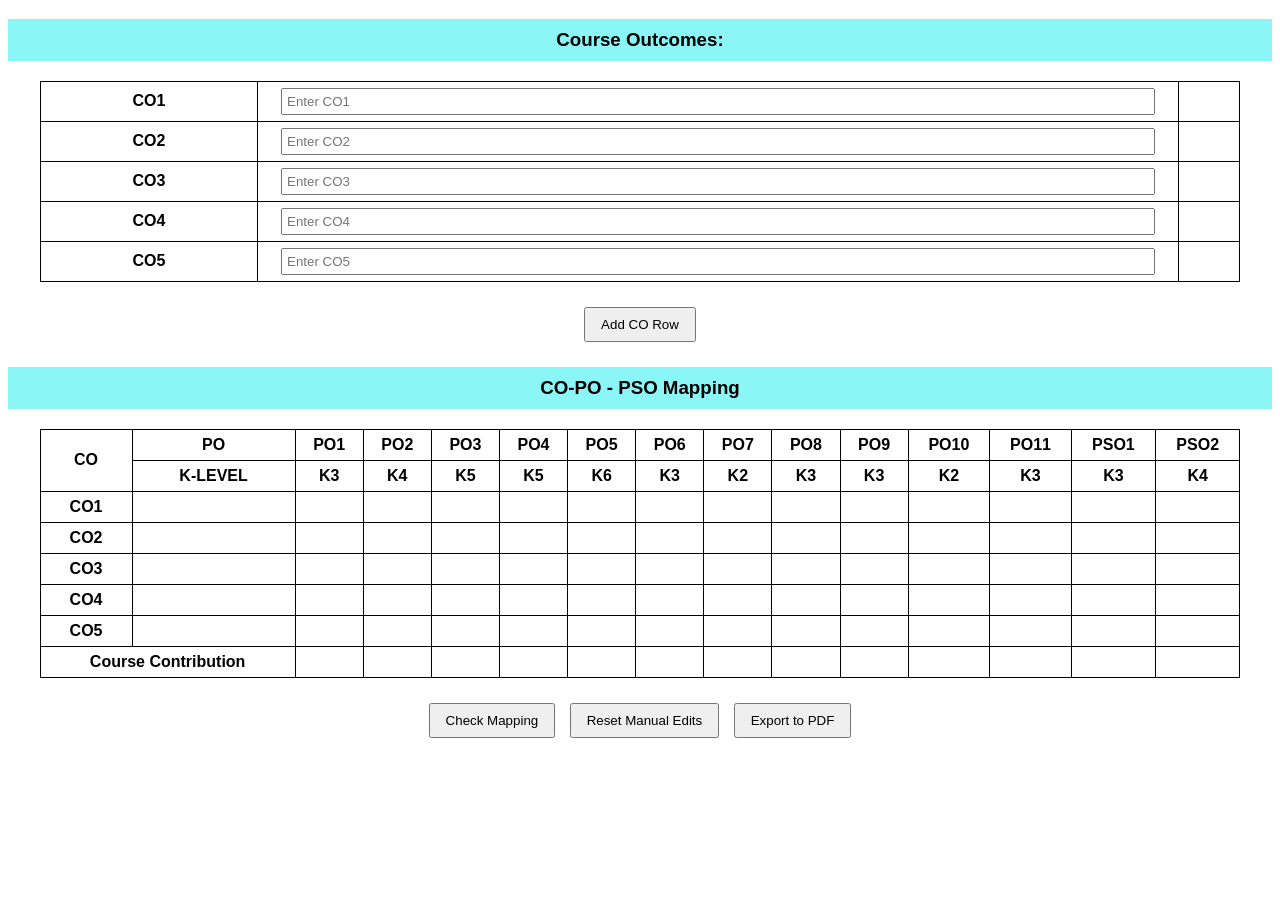
==== co_po/index.html @ 64237101 "Add files via upload" ====
<!DOCTYPE html>
<html lang="en">
<head>
    <meta charset="UTF-8">
    <meta name="viewport" content="width=device-width, initial-scale=1.0">
    <title>CO-PO Mapping</title>
      <style>
body{
    font-family: Arial;
}
table{
    width:95%;
    border-collapse:collapse;
    margin:20px auto;
}
th,td{
    border:1px solid black;
    padding:6px;
    text-align:center;
}
input{
    width:95%;
    padding:4px;
}
.main{
    text-align:center;
    background:rgba(24,237,237,0.5);
    padding:10px;
}
.button-container{
    text-align:center;
    margin:20px;
}
button{
    padding:8px 15px;
    margin:5px;
}


@media print{
    button{display:none;}
}
</style>
</head>
<body>

    <h3 class="main">Course Outcomes:</h3>

<table id="coTable">
<tr>
    <th>CO1</th>
    <td><input id="course1" placeholder="Enter CO1"></td>
    <td id="KC1"></td>
</tr>
<tr>
    <th>CO2</th>
    <td><input id="course2" placeholder="Enter CO2"></td>
    <td id="KC2"></td>
</tr>
<tr>
    <th>CO3</th>
    <td><input id="course3" placeholder="Enter CO3"></td>
    <td id="KC3"></td>
</tr>
<tr>
    <th>CO4</th>
    <td><input id="course4" placeholder="Enter CO4"></td>
    <td id="KC4"></td>
</tr>
<tr>
    <th>CO5</th>
    <td><input id="course5" placeholder="Enter CO5"></td>
    <td id="KC5"></td>
</tr>
</table>

<div class="button-container">
<button onclick="addCORow()">Add CO Row</button>
</div>


<h3 class="main">CO-PO - PSO Mapping</h3>

<table id="mappingTable">

<tr>
<th rowspan="2">CO</th>
<th colspan="2">PO</th>
<th>PO1</th>
<th>PO2</th>
<th>PO3</th>
<th>PO4</th>
<th>PO5</th>
<th>PO6</th>
<th>PO7</th>
<th>PO8</th>
<th>PO9</th>
<th>PO10</th>
<th>PO11</th>
<th>PSO1</th>
<th>PSO2</th>
</tr>

<tr>
<th colspan="2">K-LEVEL</th>
<th>K3</th>
<th>K4</th>
<th>K5</th>
<th>K5</th>
<th>K6</th>
<th>K3</th>
<th>K2</th>
<th>K3</th>
<th>K3</th>
<th>K2</th>
<th>K3</th>
<th>K3</th>
<th>K4</th>
</tr>

<tbody id="mappingBody">

<tr>
<th>CO1</th>
    <td colspan="2" id="KL1"></td>
    <td id="R1C1"></td><td id="R1C2"></td><td id="R1C3"></td><td id="R1C4"></td><td id="R1C5"></td>
    <td id="R1C6"></td><td id="R1C7"></td><td id="R1C8"></td><td id="R1C9"></td><td id="R1C10"></td>
    <td id="R1C11"></td><td id="R1C12"></td><td id="R1C13"></td>
</tr>

<tr>
    <th>CO2</th>
    <td colspan="2" id="KL2"></td>
    <td id="R2C1"></td><td id="R2C2"></td><td id="R2C3"></td><td id="R2C4"></td><td id="R2C5"></td>
    <td id="R2C6"></td><td id="R2C7"></td><td id="R2C8"></td><td id="R2C9"></td><td id="R2C10"></td>
    <td id="R2C11"></td><td id="R2C12"></td><td id="R2C13"></td>
</tr>

<tr>
    <th>CO3</th>
    <td colspan="2" id="KL3"></td>
    <td id="R3C1"></td><td id="R3C2"></td><td id="R3C3"></td><td id="R3C4"></td><td id="R3C5"></td>
    <td id="R3C6"></td><td id="R3C7"></td><td id="R3C8"></td><td id="R3C9"></td><td id="R3C10"></td>
    <td id="R3C11"></td><td id="R3C12"></td><td id="R3C13"></td>
</tr>

<tr>
    <th>CO4</th>
    <td colspan="2" id="KL4"></td>
    <td id="R4C1"></td><td id="R4C2"></td><td id="R4C3"></td><td id="R4C4"></td><td id="R4C5"></td>
    <td id="R4C6"></td><td id="R4C7"></td><td id="R4C8"></td><td id="R4C9"></td><td id="R4C10"></td>
    <td id="R4C11"></td><td id="R4C12"></td><td id="R4C13"></td>
</tr>

<tr>
    <th>CO5</th>
    <td colspan="2" id="KL5"></td>
    <td id="R5C1"></td><td id="R5C2"></td><td id="R5C3"></td><td id="R5C4"></td><td id="R5C5"></td>
    <td id="R5C6"></td><td id="R5C7"></td><td id="R5C8"></td><td id="R5C9"></td><td id="R5C10"></td>
    <td id="R5C11"></td><td id="R5C12"></td><td id="R5C13"></td>
</tr>

<tr>
    <th colspan="3">Course Contribution</th>
    <td id="cc1"></td><td id="cc2"></td><td id="cc3"></td><td id="cc4"></td><td id="cc5"></td>
    <td id="cc6"></td><td id="cc7"></td><td id="cc8"></td><td id="cc9"></td><td id="cc10"></td>
    <td id="cc11"></td><td id="cc12"></td><td id="cc13"></td>
</tr>

</tbody>
</table>

<div class="button-container">
<button onclick="checkword()">Check Mapping</button>
<button onclick="resetManualEdits()">Reset Manual Edits</button>
<button onclick="exportPDF()">Export to PDF</button>
</div>


<script>

let coCount = 5;

function addCORow(){
    coCount++;

    let coTable=document.getElementById("coTable");
    let row=coTable.insertRow();
    row.innerHTML=`
        <th>CO${coCount}</th>
        <td><input id="course${coCount}"></td>
        <td id="KC${coCount}"></td>
    `;

    let mapBody=document.getElementById("mappingBody");
    let mapRow=mapBody.insertRow(mapBody.rows.length-1);

    let cells=`<th>CO${coCount}</th>
    <td colspan="2" id="KL${coCount}"></td>`;

    for(let j=1;j<=13;j++){
        cells+=`<td id="R${coCount}C${j}">-</td>`;
    }

    mapRow.innerHTML=cells;
}

function getActionWord(sentence){
    return sentence.trim().split(" ")[0].toLowerCase();
}

function checkKeywordMatch(text, keywords){
    for(let word of keywords){
        if(text.includes(word)){
            return 2;
        }
    }
    return "-";
}


function calculateCourseContribution(){
    for(let col=1; col<=13; col++){

        let totalCell=document.getElementById("cc"+col);

        if(totalCell && totalCell.classList.contains("manual-edit")){
            continue;
        }

        let total=0;

        for(let row=1; row<=coCount; row++){
            let cell=document.getElementById("R"+row+"C"+col);
            if(!cell) continue;

            let value=parseInt(cell.innerText);
            if(!isNaN(value)){
                total+=value;
            }
        }

        if(totalCell){
            totalCell.innerHTML=total;
        }
    }
}

function checkword(){
    
    let remembering=["copying","defining","finding","locating","quoting","listening","googling","repeating","retrieving","outlining","highlighting","memorizinig","networking","searching","identifying","selecting","tabulating","duplicating","matching","bookmarking","bullet-pointing","list","recite","define","name","match","quote","recall","identify","label","recognize"];

    let understanding=["annotating","tweeting","associating","tagging","summarizing","relating","categorizing","paraphrasing","predicting","comparing","contrasting","commenting","journaling","interpreting","grouping","inferring","estimating","extending","gathering","exemplifying","expressing","describe","explain","paraphrase","restate","give original examples of","illustrate","summarize","contrast","interpret","discuss","outline"];

    let applying=["deconstructing","organizing","attributing","outlining","finding","structuring","integrating","mapping","dissecting","relating","comparing","contrasting","distinguishing","examine","experimenting","questioning"];

    let analyzing=["checking","hypothesizing","critique","experimenting","judging","testing","detecting","monitoring","measuring","assessing","comparing","discriminating","justifying","verifying","appraising","argue","defend","judge","select","support"];

    let creating=["design","construct","plan","produce","invent"];

    let table=document.getElementById("mappingTable");
    let headerRow=table.rows[1];

    for(let i=1;i<=coCount;i++){   
        let input=document.getElementById("course"+i);
        if(!input) continue;

        let sentence=input.value;

        if(sentence.trim()===""){
            document.getElementById("KC"+i).innerHTML="";
            document.getElementById("KL"+i).innerHTML="";
            for(let j=1;j<=13;j++){
                let cell=document.getElementById("R"+i+"C"+j);
                if(cell && !cell.classList.contains("manual-edit")){
                    cell.innerHTML="-";
                }
            }
            continue;
        }

        let word=getActionWord(sentence);
        let level=0;

        if(remembering.includes(word)) level=1;
        else if(understanding.includes(word)) level=2;
        else if(applying.includes(word)) level=3;
        else if(analyzing.includes(word)) level=4;
        else if(creating.includes(word)) level=5;

        document.getElementById("KC"+i).innerHTML=level?"K"+level:"Unknown";
        document.getElementById("KL"+i).innerHTML=level?"K"+level:"Unknown";

        for(let j=1;j<=5;j++){
            let cell=document.getElementById("R"+i+"C"+j);
            if(!cell) continue;
            if(cell.classList.contains("manual-edit")) continue;

            let poK=parseInt(headerRow.cells[j].innerText.substring(1));
            let diff=Math.abs(level-poK);

            if(!level) cell.innerHTML="-";
            else if(diff===0) cell.innerHTML="3";
            else if(diff===1) cell.innerHTML="2";
            else if(diff===2) cell.innerHTML="1";
            else cell.innerHTML="-";
        }

        let sentenceLower=sentence.toLowerCase();

        let keywordGroups=[
            ["society","healthcare","impact","safety","social"],
            ["environment","sustainable","energy","pollution"], 
            ["ethics","professional","integrity"], 
            ["team","collaborate","group"], 
            ["present","communicate","report"], 
            ["project","management","plan"], 
            ["research","explore","innovate"] 
        ];

        for(let k=0;k<keywordGroups.length;k++){
            let cell=document.getElementById("R"+i+"C"+(k+6));
            if(!cell) continue;
            if(cell.classList.contains("manual-edit")) continue;
            cell.innerHTML=checkKeywordMatch(sentenceLower, keywordGroups[k]);
        }
    }

    calculateCourseContribution();  
}


document.addEventListener("click",function(e){

    if(
        e.target.tagName==="TD" &&
        (e.target.id.startsWith("R") || e.target.id.startsWith("cc"))
    ){

        let cell=e.target;

        if(cell.querySelector("input")) return;

        let oldValue=cell.innerText;

        let input=document.createElement("input");
        cell.innerHTML="";
        input.type="text";
        input.value=oldValue;
        input.style.width="40px";
        cell.appendChild(input);
        input.focus();

        input.onblur=function(){
            let newVal=input.value;
            cell.innerHTML=newVal;

            if(newVal!==oldValue){
                cell.classList.add("manual-edit");
            }

            if(cell.id.startsWith("R")){
                calculateCourseContribution();
            }
        };
    }
});

function resetManualEdits(){
    document.querySelectorAll(".manual-edit").forEach(cell=>{
        cell.classList.remove("manual-edit");
    });
    checkword();
}

function exportPDF(){
    window.print();
}

</script>

</body>
</html>
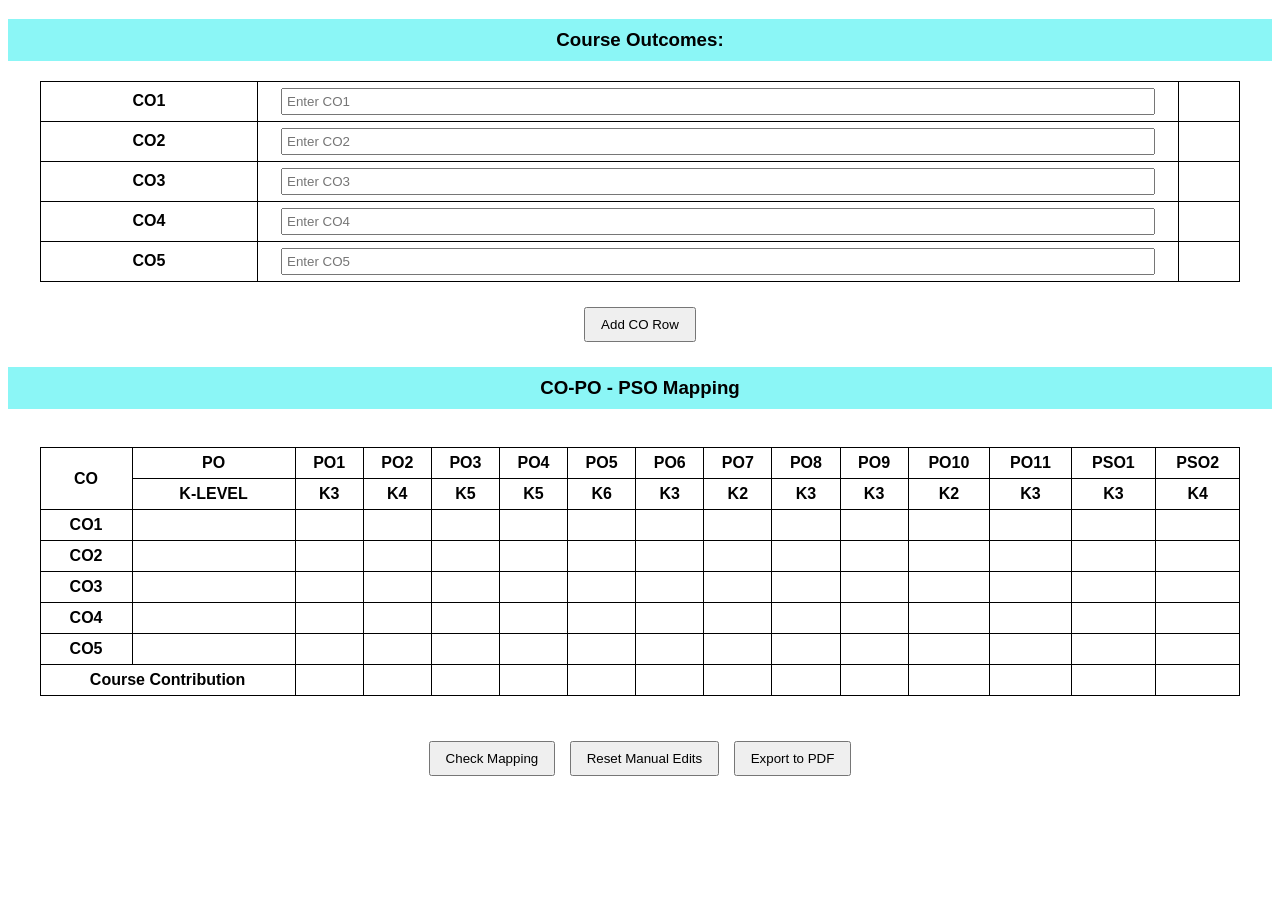
==== commit 207a7d73: "Add files via upload" ====
--- a/co_po/index.html
+++ b/co_po/index.html
@@ -35,7 +35,42 @@
     padding:8px 15px;
     margin:5px;
 }
-
+.table-wrapper{
+    overflow-x:auto;
+}
+
+@media (max-width:768px){
+
+    body{
+        font-size:14px;
+    }
+
+    table{
+        font-size:12px;
+        min-width:1000px; 
+    }
+
+    th,td{
+        padding:8px;
+    }
+
+    input{
+        font-size:14px;
+        height:35px;
+    }
+
+    button{
+        width:90%;
+        font-size:16px;
+        padding:12px;
+    }
+
+    .button-container{
+        display:flex;
+        flex-direction:column;
+        align-items:center;
+    }
+}
 
 @media print{
     button{display:none;}
@@ -81,6 +116,7 @@
 
 <h3 class="main">CO-PO - PSO Mapping</h3>
 
+<div class="table-wrapper">
 <table id="mappingTable">
 
 <tr>
@@ -169,6 +205,7 @@
 
 </tbody>
 </table>
+</div>
 
 <div class="button-container">
 <button onclick="checkword()">Check Mapping</button>
@@ -347,7 +384,9 @@
         cell.innerHTML="";
         input.type="text";
         input.value=oldValue;
-        input.style.width="40px";
+        input.style.width="60px";
+        input.style.height="35px";
+        input.style.fontSize="16px";
         cell.appendChild(input);
         input.focus();
 
